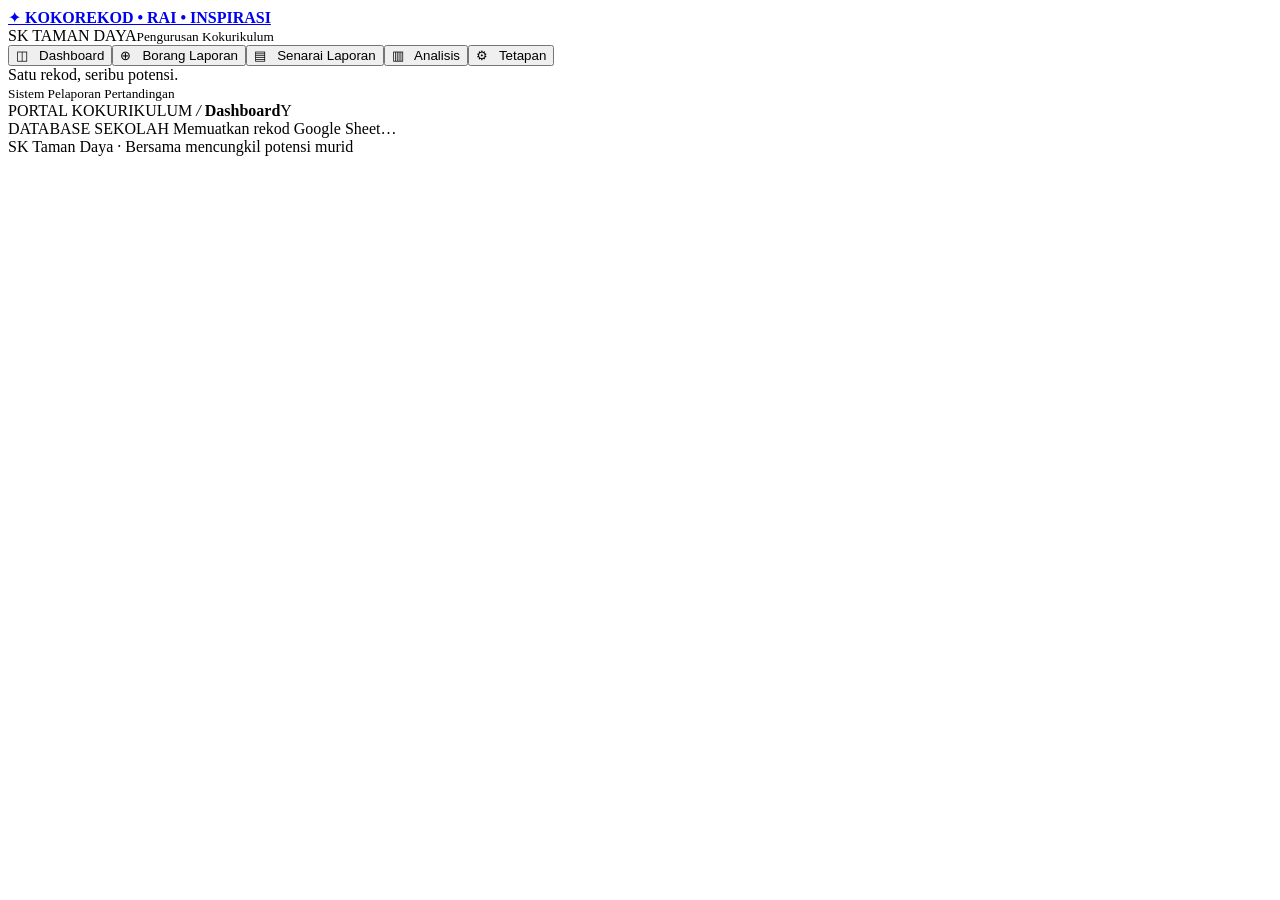
==== apps-script/Index.html @ a5001e3c "Add files via upload" ====
<!doctype html><html lang="ms"><meta charset="UTF-8"><meta name="viewport" content="width=device-width,initial-scale=1"><title>KOKO | SK Taman Daya</title><?!= include('Styles'); ?><body><aside><a class="brand" href="#dashboard">✦ <b>KOKO<span>REKOD • RAI • INSPIRASI</span></b></a><div class="school">SK TAMAN DAYA<small>Pengurusan Kokurikulum</small></div><nav><button data-page="dashboard">◫ &nbsp; Dashboard</button><button data-page="form">⊕ &nbsp; Borang Laporan</button><button data-page="records">▤ &nbsp; Senarai Laporan</button><button data-page="analysis">▥ &nbsp; Analisis</button><button data-page="settings">⚙ &nbsp; Tetapan</button></nav><div class="sidefoot">Satu rekod, seribu potensi.<br><small>Sistem Pelaporan Pertandingan</small></div></aside><main><header><span>PORTAL KOKURIKULUM <i>/</i> <b id="crumb">Dashboard</b></span><span class="avatar">Y</span></header><div id="notice">DATABASE SEKOLAH <span id="connection-text">Memuatkan rekod Google Sheet…</span></div><section id="content"></section><footer>SK Taman Daya · Bersama mencungkil potensi murid</footer></main><dialog id="detail"></dialog><div id="toast" role="status"></div><?!= include('Config'); ?><?!= include('App'); ?></body></html>
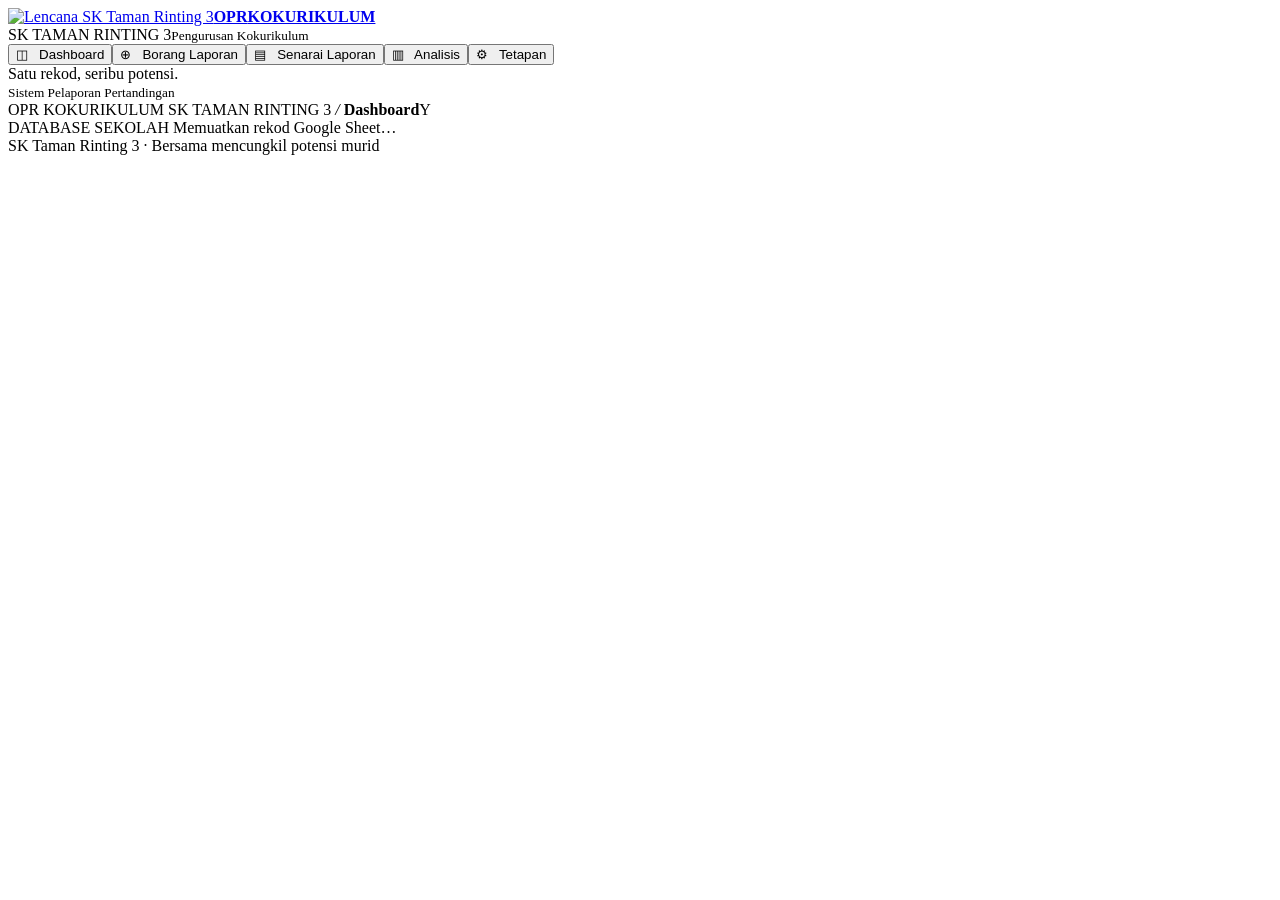
==== commit fa349927: "Add files via upload" ====
--- a/apps-script/Index.html
+++ b/apps-script/Index.html
@@ -1 +1 @@
-<!doctype html><html lang="ms"><meta charset="UTF-8"><meta name="viewport" content="width=device-width,initial-scale=1"><title>KOKO | SK Taman Daya</title><?!= include('Styles'); ?><body><aside><a class="brand" href="#dashboard">✦ <b>KOKO<span>REKOD • RAI • INSPIRASI</span></b></a><div class="school">SK TAMAN DAYA<small>Pengurusan Kokurikulum</small></div><nav><button data-page="dashboard">◫ &nbsp; Dashboard</button><button data-page="form">⊕ &nbsp; Borang Laporan</button><button data-page="records">▤ &nbsp; Senarai Laporan</button><button data-page="analysis">▥ &nbsp; Analisis</button><button data-page="settings">⚙ &nbsp; Tetapan</button></nav><div class="sidefoot">Satu rekod, seribu potensi.<br><small>Sistem Pelaporan Pertandingan</small></div></aside><main><header><span>PORTAL KOKURIKULUM <i>/</i> <b id="crumb">Dashboard</b></span><span class="avatar">Y</span></header><div id="notice">DATABASE SEKOLAH <span id="connection-text">Memuatkan rekod Google Sheet…</span></div><section id="content"></section><footer>SK Taman Daya · Bersama mencungkil potensi murid</footer></main><dialog id="detail"></dialog><div id="toast" role="status"></div><?!= include('Config'); ?><?!= include('App'); ?></body></html>
+<!doctype html><html lang="ms"><meta charset="UTF-8"><meta name="viewport" content="width=device-width,initial-scale=1"><title>OPR KOKURIKULUM SK TAMAN RINTING 3</title><link rel="icon" href="https://iili.io/oF9RdwG.md.png"><?!= include('Styles'); ?><body><aside><a class="brand" href="#dashboard"><img class="school-badge" src="https://iili.io/oF9RdwG.md.png" alt="Lencana SK Taman Rinting 3"><b>OPR<span>KOKURIKULUM</span></b></a><div class="school">SK TAMAN RINTING 3<small>Pengurusan Kokurikulum</small></div><nav><button data-page="dashboard">◫ &nbsp; Dashboard</button><button data-page="form">⊕ &nbsp; Borang Laporan</button><button data-page="records">▤ &nbsp; Senarai Laporan</button><button data-page="analysis">▥ &nbsp; Analisis</button><button data-page="settings">⚙ &nbsp; Tetapan</button></nav><div class="sidefoot">Satu rekod, seribu potensi.<br><small>Sistem Pelaporan Pertandingan</small></div></aside><main><header><span>OPR KOKURIKULUM SK TAMAN RINTING 3 <i>/</i> <b id="crumb">Dashboard</b></span><span class="avatar">Y</span></header><div id="notice">DATABASE SEKOLAH <span id="connection-text">Memuatkan rekod Google Sheet…</span></div><section id="content"></section><footer>SK Taman Rinting 3 · Bersama mencungkil potensi murid</footer></main><dialog id="detail"></dialog><div id="toast" role="status"></div><?!= include('Config'); ?><?!= include('App'); ?></body></html>
